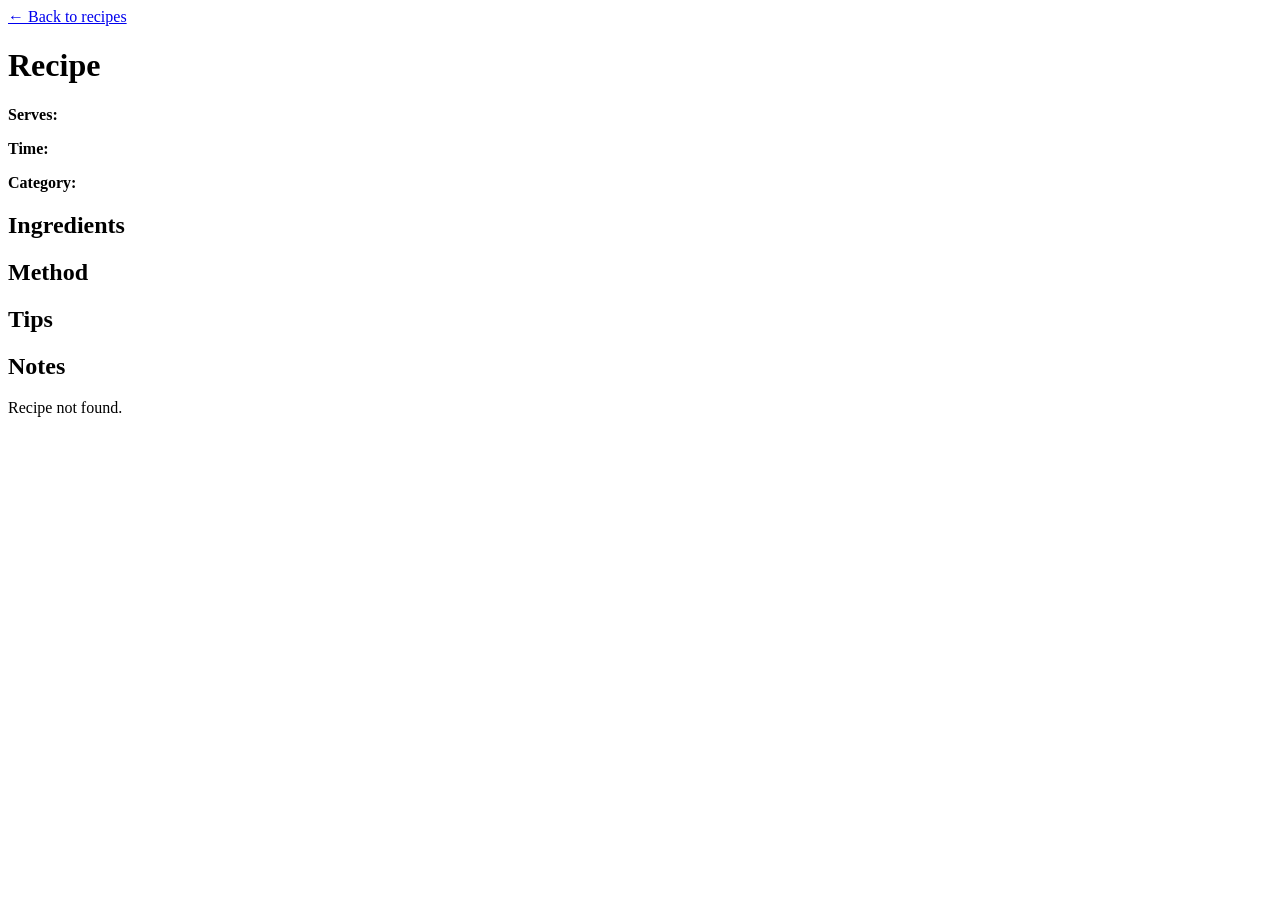
==== recipe.html @ b7c10781 "Build 1" ====
<!DOCTYPE html>
<html lang="en">
<head>
  <meta charset="UTF-8" />
  <meta name="viewport" content="width=device-width, initial-scale=1.0" />
  <title>Recipe | Recipes LN</title>
  <link rel="stylesheet" href="css/styles.css" />
</head>
<body>
  <header class="site-header">
    <div class="container">
      <a href="index.html" class="back-link">← Back to recipes</a>
      <h1 id="recipeTitle">Recipe</h1>
      <p id="recipeSubtitle" class="subtitle"></p>
    </div>
  </header>

  <main class="container">
    <section id="recipeContent" class="recipe-detail hidden">
      <div class="recipe-meta">
        <p><strong>Serves:</strong> <span id="recipeServes"></span></p>
        <p><strong>Time:</strong> <span id="recipeTime"></span></p>
        <p><strong>Category:</strong> <span id="recipeCategory"></span></p>
      </div>

      <section>
        <h2>Ingredients</h2>
        <ul id="recipeIngredients"></ul>
      </section>

      <section>
        <h2>Method</h2>
        <ol id="recipeMethod"></ol>
      </section>

      <section id="tipsSection">
        <h2>Tips</h2>
        <ul id="recipeTips"></ul>
      </section>

      <section id="notesSection">
        <h2>Notes</h2>
        <ul id="recipeNotes"></ul>
      </section>
    </section>

    <p id="recipeNotFound" class="hidden">Recipe not found.</p>
  </main>

  <script src="js/recipe.js"></script>
</body>
</html>
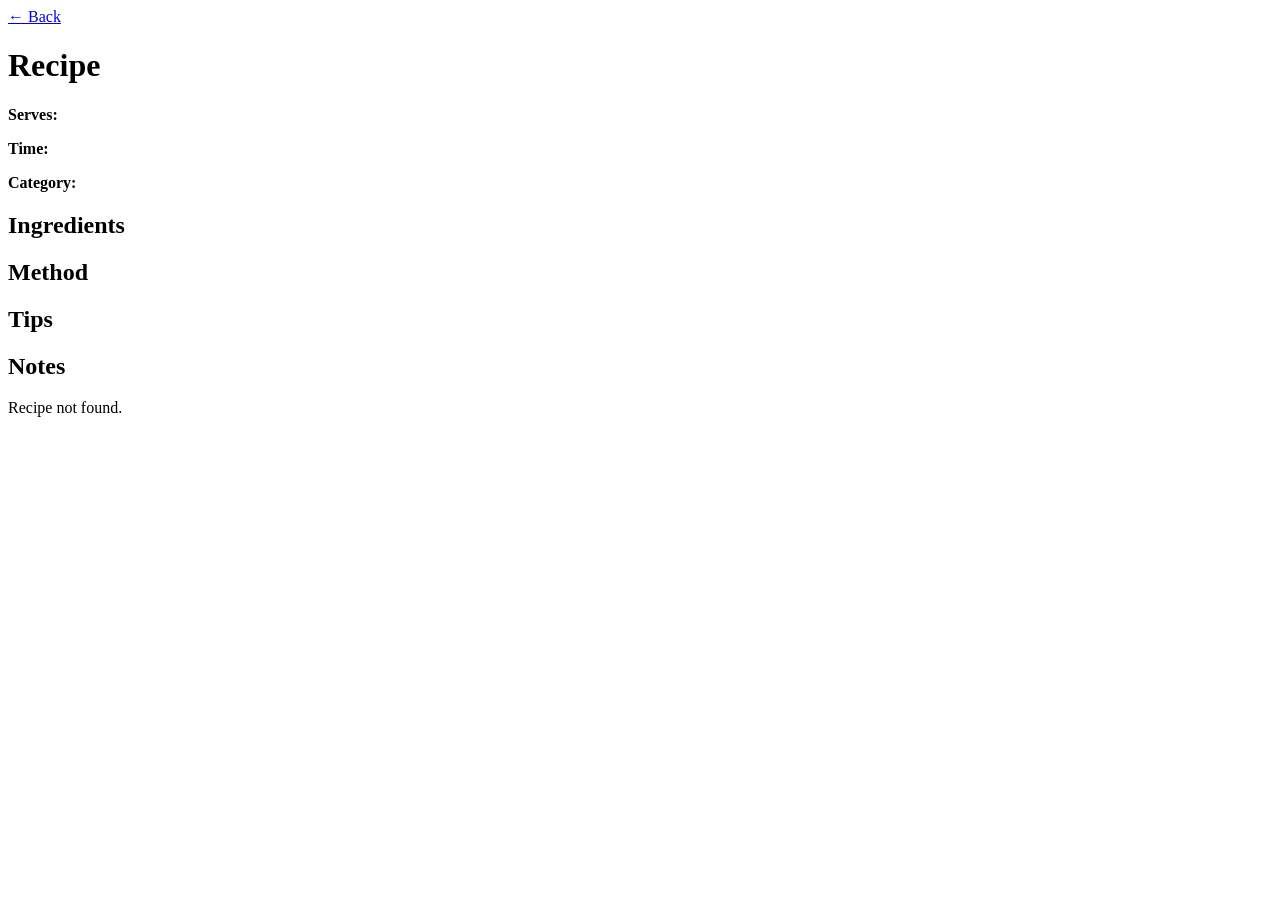
==== commit aea8d1cb: "Optimisation: make the recipe page better to use while cooking" ====
--- a/recipe.html
+++ b/recipe.html
@@ -1,15 +1,17 @@
 <!DOCTYPE html>
 <html lang="en">
+
 <head>
   <meta charset="UTF-8" />
   <meta name="viewport" content="width=device-width, initial-scale=1.0" />
   <title>Recipe | Recipes LN</title>
   <link rel="stylesheet" href="css/styles.css" />
 </head>
+
 <body>
   <header class="site-header">
     <div class="container">
-      <a href="index.html" class="back-link">← Back to recipes</a>
+      <a href="index.html" class="back-link">← Back</a>
       <h1 id="recipeTitle">Recipe</h1>
       <p id="recipeSubtitle" class="subtitle"></p>
     </div>
@@ -49,4 +51,5 @@
 
   <script src="js/recipe.js"></script>
 </body>
+
 </html>
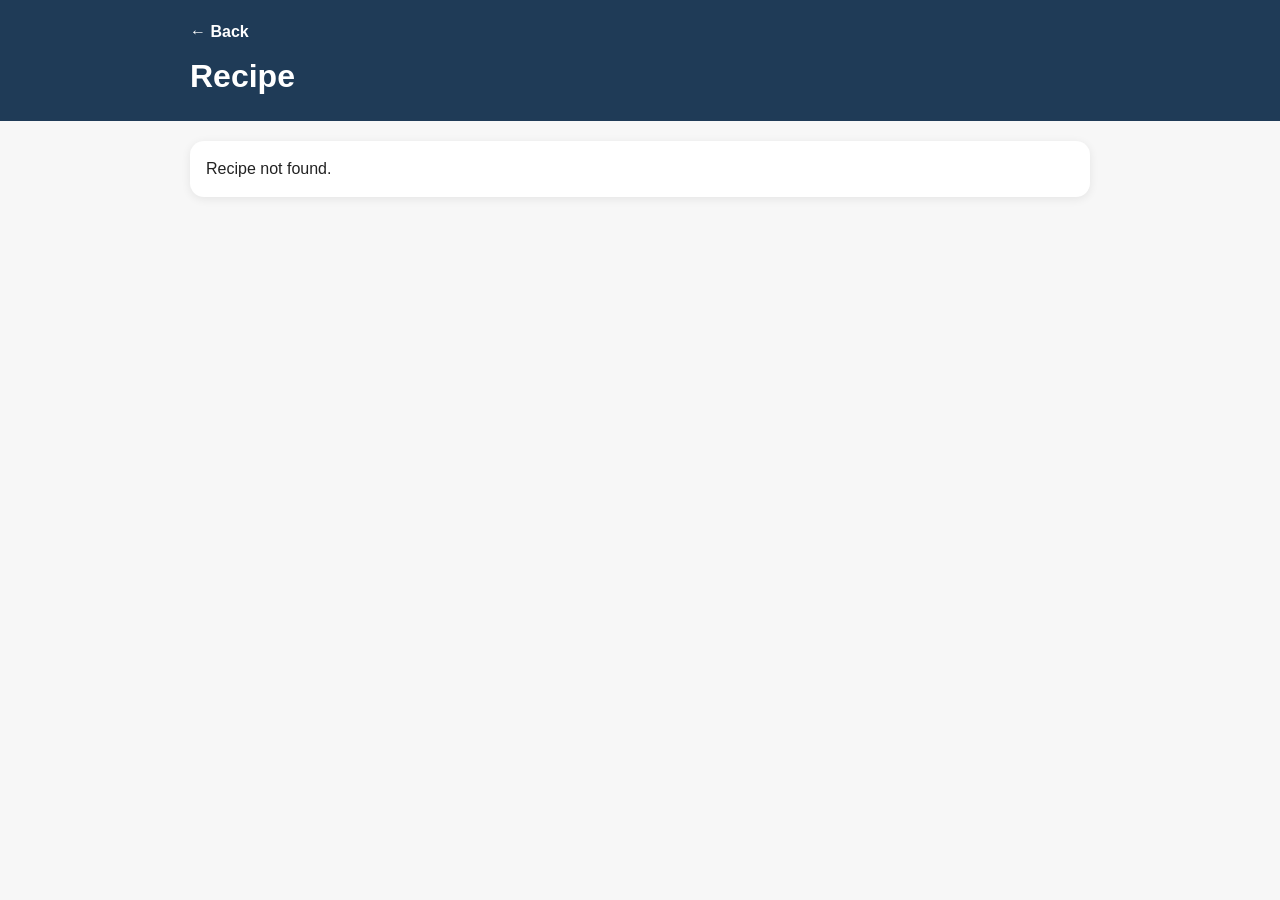
==== commit 41f8fba4: "icon1" ====
--- a/recipe.html
+++ b/recipe.html
@@ -6,6 +6,7 @@
   <meta name="viewport" content="width=device-width, initial-scale=1.0" />
   <title>Recipe | Recipes LN</title>
   <link rel="stylesheet" href="css/styles.css" />
+  <link rel="icon" type="image/png" href="images/icon.png" />
 </head>
 
 <body>
--- a/css/styles.css
+++ b/css/styles.css
@@ -0,0 +1,261 @@
+* {
+  box-sizing: border-box;
+}
+
+body {
+  margin: 0;
+  font-family: Arial, sans-serif;
+  line-height: 1.5;
+  background: #f7f7f7;
+  color: #222;
+}
+
+.container {
+  width: min(900px, 92%);
+  margin: 0 auto;
+}
+
+.site-header {
+  background: #1f3b57;
+  color: #fff;
+  padding: 1.25rem 0;
+  margin-bottom: 1.25rem;
+}
+
+.site-header h1 {
+  margin: 0 0 0.35rem;
+  font-size: 2rem;
+  line-height: 1.15;
+}
+
+.subtitle {
+  margin: 0;
+  opacity: 0.95;
+  font-size: 1rem;
+}
+
+.controls {
+  margin-bottom: 1.25rem;
+}
+
+#searchInput {
+  width: 100%;
+  padding: 0.9rem 1rem;
+  font-size: 1rem;
+  border: 1px solid #ccc;
+  border-radius: 10px;
+  margin-bottom: 1rem;
+  background: #fff;
+}
+
+.category-filters {
+  display: flex;
+  flex-wrap: wrap;
+  gap: 0.5rem;
+}
+
+.category-button {
+  border: 1px solid #1f3b57;
+  background: #fff;
+  color: #1f3b57;
+  padding: 0.55rem 0.9rem;
+  border-radius: 999px;
+  cursor: pointer;
+  font-size: 0.95rem;
+  line-height: 1.2;
+}
+
+.category-button.active {
+  background: #1f3b57;
+  color: #fff;
+}
+
+.recipe-grid {
+  display: grid;
+  grid-template-columns: repeat(auto-fit, minmax(240px, 1fr));
+  gap: 1rem;
+}
+
+.recipe-card {
+  display: block;
+  background: #fff;
+  border-radius: 14px;
+  padding: 1rem;
+  box-shadow: 0 2px 10px rgba(0, 0, 0, 0.08);
+  text-decoration: none;
+  color: inherit;
+  transition: transform 0.15s ease, box-shadow 0.15s ease;
+}
+
+.recipe-card:hover {
+  transform: translateY(-2px);
+  box-shadow: 0 4px 14px rgba(0, 0, 0, 0.12);
+}
+
+.recipe-card h2 {
+  margin-top: 0;
+  margin-bottom: 0.45rem;
+  font-size: 1.25rem;
+  line-height: 1.2;
+}
+
+.recipe-card p {
+  margin: 0.3rem 0;
+}
+
+.recipe-meta {
+  background: #fff;
+  border-radius: 14px;
+  padding: 1rem;
+  margin-bottom: 1rem;
+  box-shadow: 0 2px 10px rgba(0, 0, 0, 0.08);
+}
+
+.recipe-meta p {
+  margin: 0.35rem 0;
+}
+
+.recipe-detail {
+  font-size: 1.02rem;
+}
+
+.recipe-detail section {
+  background: #fff;
+  border-radius: 14px;
+  padding: 1rem;
+  margin-bottom: 1rem;
+  box-shadow: 0 2px 10px rgba(0, 0, 0, 0.08);
+}
+
+.recipe-detail h2 {
+  margin-top: 0;
+  margin-bottom: 0.75rem;
+  font-size: 1.2rem;
+}
+
+.recipe-detail ol,
+.recipe-detail ul {
+  margin: 0;
+}
+
+.recipe-detail ol {
+  padding-left: 1.3rem;
+}
+
+.recipe-detail ul {
+  padding-left: 1.15rem;
+}
+
+.recipe-detail ol li {
+  margin-bottom: 0.8rem;
+}
+
+.recipe-detail ul li {
+  margin-bottom: 0.45rem;
+}
+
+.back-link {
+  display: inline-block;
+  color: #fff;
+  text-decoration: none;
+  margin-bottom: 0.9rem;
+  font-weight: bold;
+}
+
+.hidden {
+  display: none;
+}
+
+#recipeMethod li {
+  cursor: pointer;
+  transition: background 0.2s ease;
+  border-radius: 8px;
+  padding: 0.2rem 0.3rem;
+}
+
+#recipeMethod li:hover {
+  background: #f0f4f8;
+}
+
+.active-step {
+  background: #d8e6f3;
+}
+
+#noResultsMessage,
+#recipeNotFound {
+  background: #fff;
+  border-radius: 14px;
+  padding: 1rem;
+  box-shadow: 0 2px 10px rgba(0, 0, 0, 0.08);
+}
+
+@media (max-width: 600px) {
+  .container {
+    width: min(100%, 94%);
+  }
+
+  .site-header {
+    padding: 1rem 0;
+    margin-bottom: 1rem;
+  }
+
+  .site-header h1 {
+    font-size: 1.7rem;
+  }
+
+  .subtitle {
+    font-size: 0.96rem;
+  }
+
+  #searchInput {
+    padding: 0.85rem 0.95rem;
+    font-size: 1rem;
+  }
+
+  .category-filters {
+    gap: 0.45rem;
+  }
+
+  .category-button {
+    padding: 0.5rem 0.8rem;
+    font-size: 0.9rem;
+  }
+
+  .recipe-grid {
+    grid-template-columns: 1fr;
+    gap: 0.85rem;
+  }
+
+  .recipe-card {
+    padding: 0.95rem;
+    border-radius: 12px;
+  }
+
+  .recipe-card h2 {
+    font-size: 1.2rem;
+  }
+
+  .recipe-meta,
+  .recipe-detail section,
+  #noResultsMessage,
+  #recipeNotFound {
+    padding: 0.95rem;
+    border-radius: 12px;
+  }
+
+  .recipe-detail {
+    font-size: 1rem;
+  }
+
+  .recipe-detail h2 {
+    font-size: 1.1rem;
+  }
+
+  .recipe-detail ol li {
+    margin-bottom: 0.9rem;
+  }
+
+  #recipeMethod li {
+    padding: 0.35rem 0.4rem;
+  }
+}
